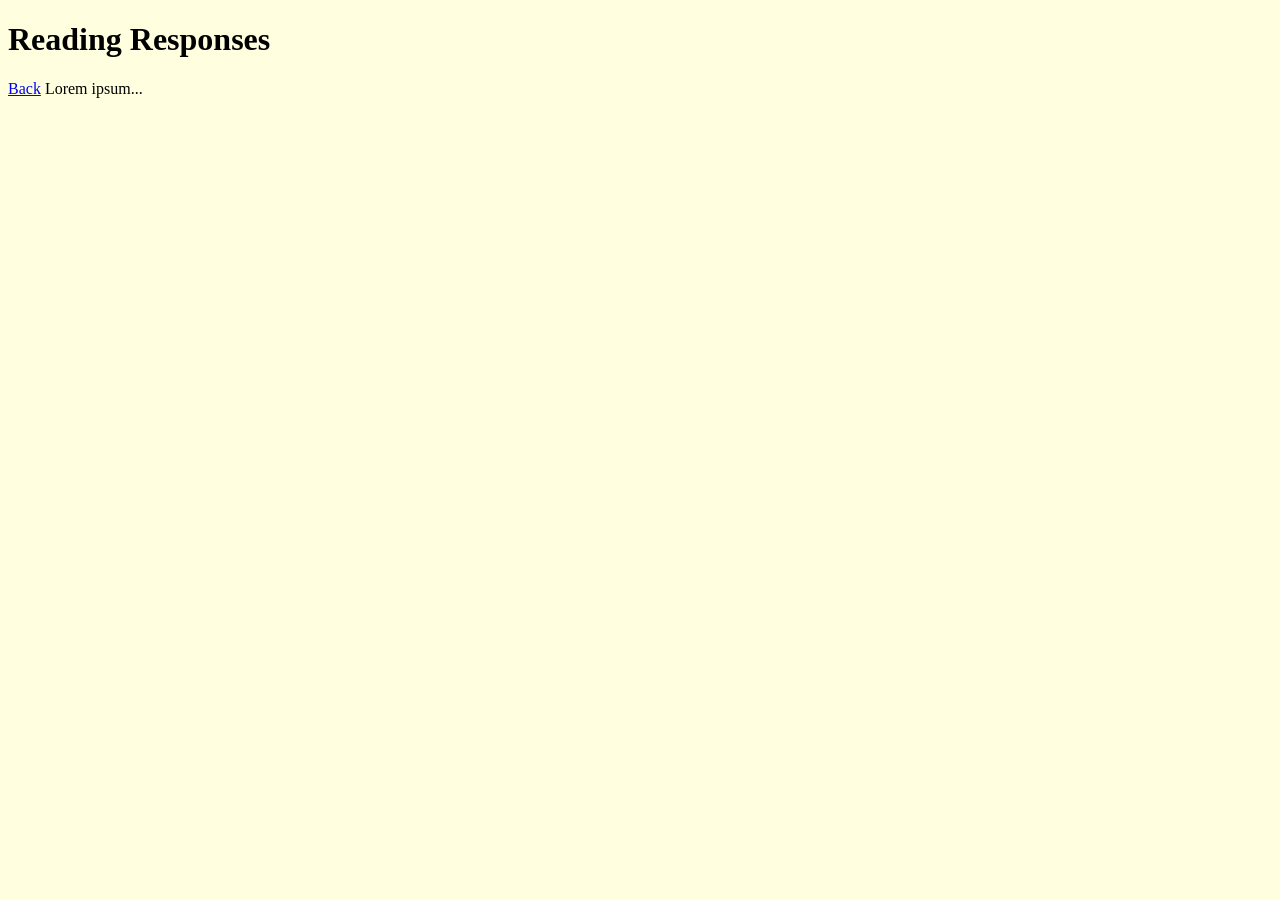
==== reading-responses/index.html @ 97f522eb "introduction and reading repsonses" ====
<!doctype html>
<html>
  <head>
    <title>Jalen's Home</title>
    <link rel="stylesheet" href="../main.css">
  </head>
  <body>
    <h1>Reading Responses</h1>
    <a href="../index.html">Back</a>

    <img src=""
    <p>Lorem ipsum...</p>
  </body>
</html>
---- main.css ----
body{
  background-color: lightyellow;
}
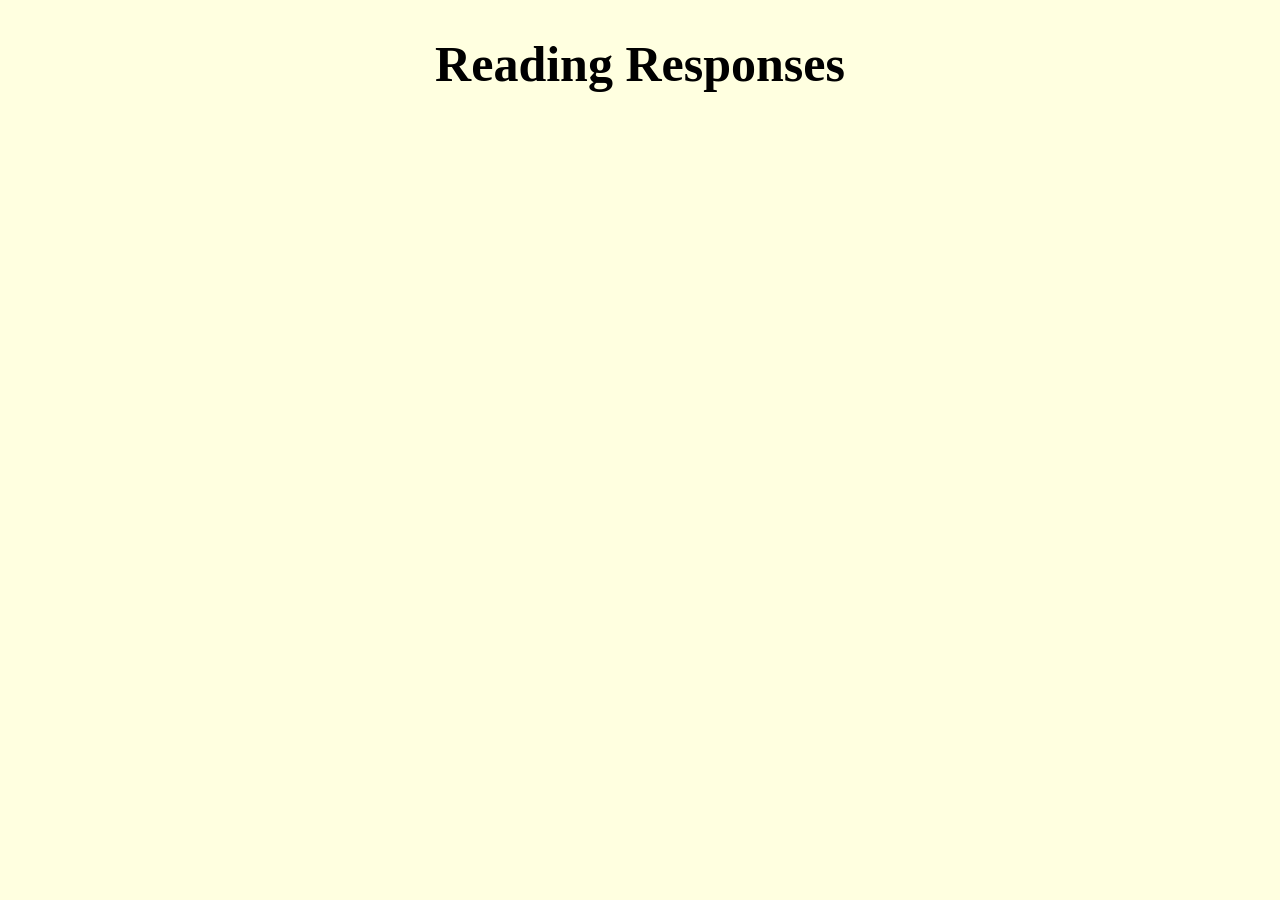
==== commit 7451d72e: "Additions" ====
--- a/reading-responses/index.html
+++ b/reading-responses/index.html
@@ -5,10 +5,29 @@
     <link rel="stylesheet" href="../main.css">
   </head>
   <body>
-    <h1>Reading Responses</h1>
-    <a href="../index.html">Back</a>
+    <div class="fixed">
+      <button onclick="toggle()"><h1>Reading Responses</h1></button>
+    </div>
 
-    <img src=""
-    <p>Lorem ipsum...</p>
+    <div id="box" class="box-styles">
+      <a href="../index.html" class="backbutton">Home</a>
+      <ul>
+        <li>Aura</li>
+        <li><a href="../Projects/final project/index.html" target="_blank">Final Project</a></li>
+        <li><a href="../Projects/flexbox/flexpractice.html">Flexbox</a></li>
+        <li><a href="../Projects/Introduction/introduction.html">Introduction</a></li>
+        <li><a href="index.html">Reading Responses</a></li>
+        <li>Screensaver</li>
+      </ul>
+    </div>
+
+    <script>
+      function toggle() {
+        var box = document.getElementById("box");
+        box.classList.toggle("active");
+      }
+    </script>
+
+    <img src="">
   </body>
 </html>
--- a/main.css
+++ b/main.css
@@ -1,3 +1,173 @@
 body{
   background-color: lightyellow;
 }
+
+p{
+  text-align: center;
+  font-size:20px;
+  padding-right: 25px;
+  padding-left: 25px;
+  padding-top: 95px;
+  font-family: metropolis-light;
+  font-weight: 100;
+}
+
+img{
+  max-width: 90%;
+}
+
+h1{
+  text-align: center;
+  font-size:50px;
+  padding-bottom: 10px;
+  font-family: metropolis;
+  font-weight: 500;
+  font-weight: bold;
+}
+
+button{
+  background: lightyellow;
+  height: 100px;
+  border: none;
+}
+
+button:hover{
+  color: rgb(90, 36, 133);
+}
+
+a{
+  color: black;
+}
+
+ul{
+  text-align: center;
+  list-style: none;
+  padding:0;
+}
+
+.columns{
+  column-count: 3;
+  padding: 0;
+  margin:0;
+}
+
+li{
+  font-size:15px;
+  padding-top:15px;
+  padding-bottom:15px;
+  font-family: metropolis-light;
+  font-weight: 100;
+  line-height: 1.25;
+}
+
+a:hover {
+    background-color: orange;
+    color: white;
+}
+
+*{
+  box-sizing:border-box;
+}
+
+body{
+  margin:0;
+}
+
+.flex-container{
+  background:lightyellow;
+  width:100vw;
+  height:100vh;
+  display:flex;
+  flex-direction: column;
+  flex-wrap: wrap;
+  justify-content: space-evenly;
+  align-content: center;
+}
+
+.item{
+  background:lightyellow;
+  width:300px;
+  height:50px;
+  margin:-50px;
+  text-align: center;
+  font-size: 20px;
+}
+
+.box-styles{
+  background:rgb(255, 253, 190);
+  height:100vh;
+  width:400px;
+  position:fixed;
+  top:0;
+  right:-400px;
+  padding:1.2rem;
+  font-size:1.2rem;
+  transition:right .4s ease;
+  z-index:10;
+}
+
+.active {
+  right:0;
+}
+
+.other{
+  background:lightyellow;
+  width:300px;
+  height:300px;
+  margin:30px;
+}
+
+.fixed{
+  background:lightyellow;
+  width: 100%;
+  height: 110px;
+  position: fixed;
+  top:0;
+  left:0;
+  z-index:1;
+  display: flex;
+  justify-content: center;
+}
+
+@media screen and (max-width:1193px) {
+  .columns {
+    column-count:2;
+  }
+}
+
+@media screen and (max-width:791px) {
+  .columns {
+    column-count:1;
+  }
+}
+
+.homepage{
+  font-size: 20px;
+  padding: 20px;
+  line-height: normal;
+}
+
+.titlename{
+  padding-top: 200px;
+  margin-bottom: 0;
+}
+
+@font-face {
+  font-family: 'metropolis';
+  src: (fonts/Metropolis-Black.otf);
+  font-style: normal;
+  font-weight: 500;
+}
+
+@font-face {
+  font-family: 'metropolis-light';
+  src: (fonts/Metropolis-Light.otf);
+  font-style: normal;
+  font-weight: 100;
+}
+
+.backbutton{
+  font-size:15px;
+  font-family: metropolis;
+  font-weight: 100;
+}
